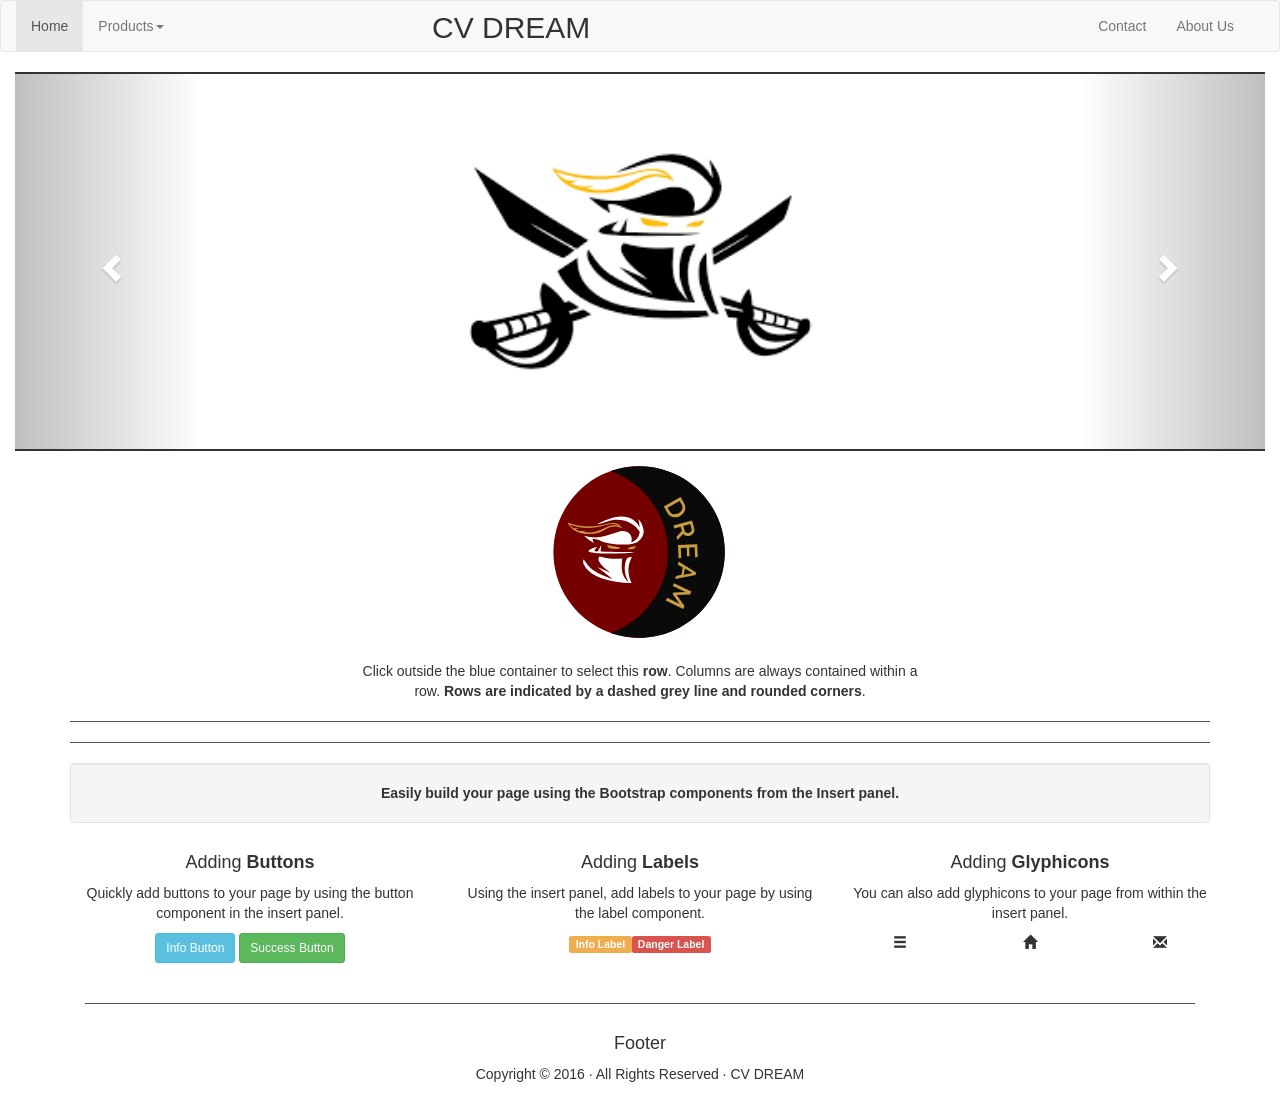
==== main.html @ 2bee4709 "modified:   main.html" ====
<!DOCTYPE html>
<html lang="en">
<head>
<meta charset="utf-8">
<meta http-equiv="X-UA-Compatible" content="IE=edge">
<meta name="viewport" content="width=device-width, initial-scale=1">
<title>CV DREAM</title>
<link rel="icon" href="">

<link rel="stylesheet" href="https://maxcdn.bootstrapcdn.com/bootstrap/3.3.7/css/bootstrap.min.css">
<link rel="stylesheet" type="text/css" href="css/custom.css">
<link type="text/css" href="../CV-Dream-website/css/bootstrap.css" rel="stylesheet">
<link type="text/javascript" href="../CV-Dream-website/js/bootstrap.js" rel="stylesheet">
<script type="text/javascript" src="js/jquery-1.11.3.min.js"></script>
</head>

<body>
<nav class="navbar navbar-default">
  <div class="container-fluid"> 
    <!-- Brand and toggle get grouped for better mobile display -->
    <div class="navbar-header">
      <button type="button" class="navbar-toggle collapsed" data-toggle="collapse" data-target="#defaultNavbar1"><span class="sr-only">Toggle navigation</span><span class="icon-bar"></span></button>
	</div>
    <!-- Collect the nav links, forms, and other content for toggling -->
	<div class="row">
		<div class="collapse navbar-collapse" id="defaultNavbar1">
			<ul class="nav navbar-nav col-md-4">
				<li class="active"><a href="#">Home<span class="sr-only">(current)</span></a></li>
				<li class="dropdown"><a href="#" class="dropdown-toggle" data-toggle="dropdown" role="button" aria-expanded="false">Products<span class="caret"></span></a>
					<ul class="dropdown-menu" role="menu">
						<li><a href="../CV-Dream-website/product-current.html">Current</a></li>
						<li class="divider"></li>
						<li><a href="../CV-Dream-website/product-newideas.html">New Ideas</a></li>
					</ul>
				</li>
			</ul>
			<h2 class="nav navbar-nav navbar-default text-justify col-md-4" id="nav-title">CV DREAM</h2>
			<ul class="nav navbar-nav col-md-4">
				<li class="pull-right"><a href="#aboutus">About Us</a></li>
				<li class="pull-right"><a href="#contact">Contact</a></li>
			</ul>
		</div>
	</div>
    <!-- /.navbar-collapse --> 
  </div>
  <!-- /.container-fluid --> 
</nav>

<div>
	<div class="container-fluid banner">
		<div class="carousel">
			<div id="myCarousel" class="carousel slide" data-ride="carousel">
				<!-- Indicators -->
				<ol class="carousel-indicators">
					<li data-target="#myCarousel" data-slide-to="0" class="active"></li>
					<li data-target="#myCarousel" data-slide-to="1"></li>
					<!--<li data-target="#myCarousel" data-slide-to="2"></li>
					<li data-target="#myCarousel" data-slide-to="3"></li>-->
				</ol>

				<!-- Wrapper for slides -->
				<div class="carousel-inner" role="listbox">
					<div class="item active">
						<img src="photos/image1.png" alt="Img1">
					</div>
					<div class="item">
						<img src="photos/image2.png" alt="Img2">
					</div>
					<div class="item">
						<img src="photos/image2.png" alt="Img2">
					</div>
					<div class="item">
						<img src="photos/image2.png" alt="Img2">
					</div>
				</div>
			<!-- Left and right controls -->
				<a class="left carousel-control" href="#myCarousel" role="button" data-slide="prev">
					<span class="glyphicon glyphicon-chevron-left" aria-hidden="true"></span>
					<span class="sr-only">Previous</span>
				</a>
				<a class="right carousel-control" href="#myCarousel" role="button" data-slide="next">
					<span class="glyphicon glyphicon-chevron-right" aria-hidden="true"></span>
					<span class="sr-only">Next</span>
				</a>
			</div>
		</div>
	</div>
	<div class="row">
		<div class="overlay">
		<img id="logo" src="photos/logo/DREAMLOGO.svg" alt="CV DREAM">
		</div>
	</div>
</div>

<div class="container">
  <div class="row text-center">
    <div class="col-md-6 col-md-offset-3">Click outside the blue container to select this <strong>row</strong>. Columns are always contained within a row. <strong>Rows are indicated by a dashed grey line and rounded corners</strong>. </div>
  </div>
  <hr>
  <hr>
  <div class="row">
    <div class="text-center col-md-12">
      <div class="well"><strong> Easily build your page using the Bootstrap components from the Insert panel.</strong></div>
    </div>
  </div>
  <div class="row">
    <div class="col-sm-4 text-center">
      <h4>Adding <strong>Buttons</strong></h4>
      <p>Quickly add buttons to your page by using the button component in the insert panel. </p>
      <button type="button" class="btn btn-info btn-sm">Info Button</button>
      <button type="button" class="btn btn-success btn-sm">Success Button</button>
    </div>
    <div class="text-center col-sm-4">
      <h4>Adding <strong>Labels</strong></h4>
      <p>Using the insert panel, add labels to your page by using the label component.</p>
      <span class="label label-warning">Info Label</span><span class="label label-danger">Danger Label</span> </div>
    <div class="text-center col-sm-4">
      <h4>Adding <strong>Glyphicons</strong></h4>
      <p>You can also add glyphicons to your page from within the insert panel.</p>
      <div class="row">
        <div class="col-xs-4"><span class="glyphicon glyphicon-menu-hamburger" aria-hidden="true"></span></div>
        <div class="col-xs-4"><span class="glyphicon glyphicon-home" aria-hidden="true"> </span> </div>
        <div class="col-xs-4"><span class="glyphicon glyphicon-envelope" aria-hidden="true"></span></div>
      </div>
    </div>
  </div>
<div class="container-fluid banner">
	<br>
	<hr>
	<div class="row">
    <div class="text-center col-md-6 col-md-offset-3">
      <h4>Footer </h4>
      <p>Copyright &copy; 2016 &middot; All Rights Reserved &middot; CV DREAM</p>
    </div>
  </div>
</div>
<script src="js/jquery-1.11.3.min.js"></script>
<script src="js/bootstrap.js"></script>
</body>
</html>
---- css/custom.css ----
body {
	/*background-image:	url("../photos/background.jpg");*/
	/*color:	#4d5259;*/
}

hr {
    border-color:		#4d5259 !important;
}

#nav-title{
	margin-top:			10px;
	margin-left:		auto;
	margin-right:		auto;
	margin-bottom:		2px;
}

.productBox {
	border-width:		2px;
	border-style:		outset;
	border-color:		gray;
}

.productPageImg{
	border-style:		solid;
	border-color:		black;
	border-width:		2px;
	margin:				0px;
}

.center {
	text-align:			center !important;
	margin-left:		auto !important;
	margin-right:		auto !important;
}

#purchaseBtn {
	margin-top: 5px;
}

#comingSoon {
	background-color:	#8e0000;
	color:				#ffffff;
	
}

#down-img {
	width:				80%;
}

h3 {
	font-weight:		bold !important;
	font-family:		Futura !important;
}

#product-name {
	
}

.carousel-inner > .item > img,
.carousel-inner > .item > a > img {
	width:				30%;
    margin:				auto;
}

.carousel {
	border-style:		solid hidden solid hidden;
	border-width:		1px;
}

#logo{
    margin:				0 0 10px 10px;
	height:				200px;
	width:				auto;
	display: 			block;
    margin-left:		auto;
    margin-right:		auto;
}
.productImage {
	margin:				0 0 10px 10px;
	height:				200px;
	width:				auto;
}

.center-float{
	margin-left:		auto;
	margin-right:		auto;
	position:			absolute;
	top:				123px;
}

.overlay { 
   position:			relative; 
   width:				100%;
}

.overlay-text { 
   position:			absolute; 
   top:					200px; 
   left:				0; 
   width:				100%;
}

.align-left {
	position:			absolute;
	text-align:			left;
}

#banner{
	margin:				0px;
    position:			absolute;
    z-index:			5;
    color:				white;
}
#banner > h2 {
    position:			relative;
    top:				30px;
	left:				-10px;
    width:				150px;
	height:				30px;
    background:			#942911;
}
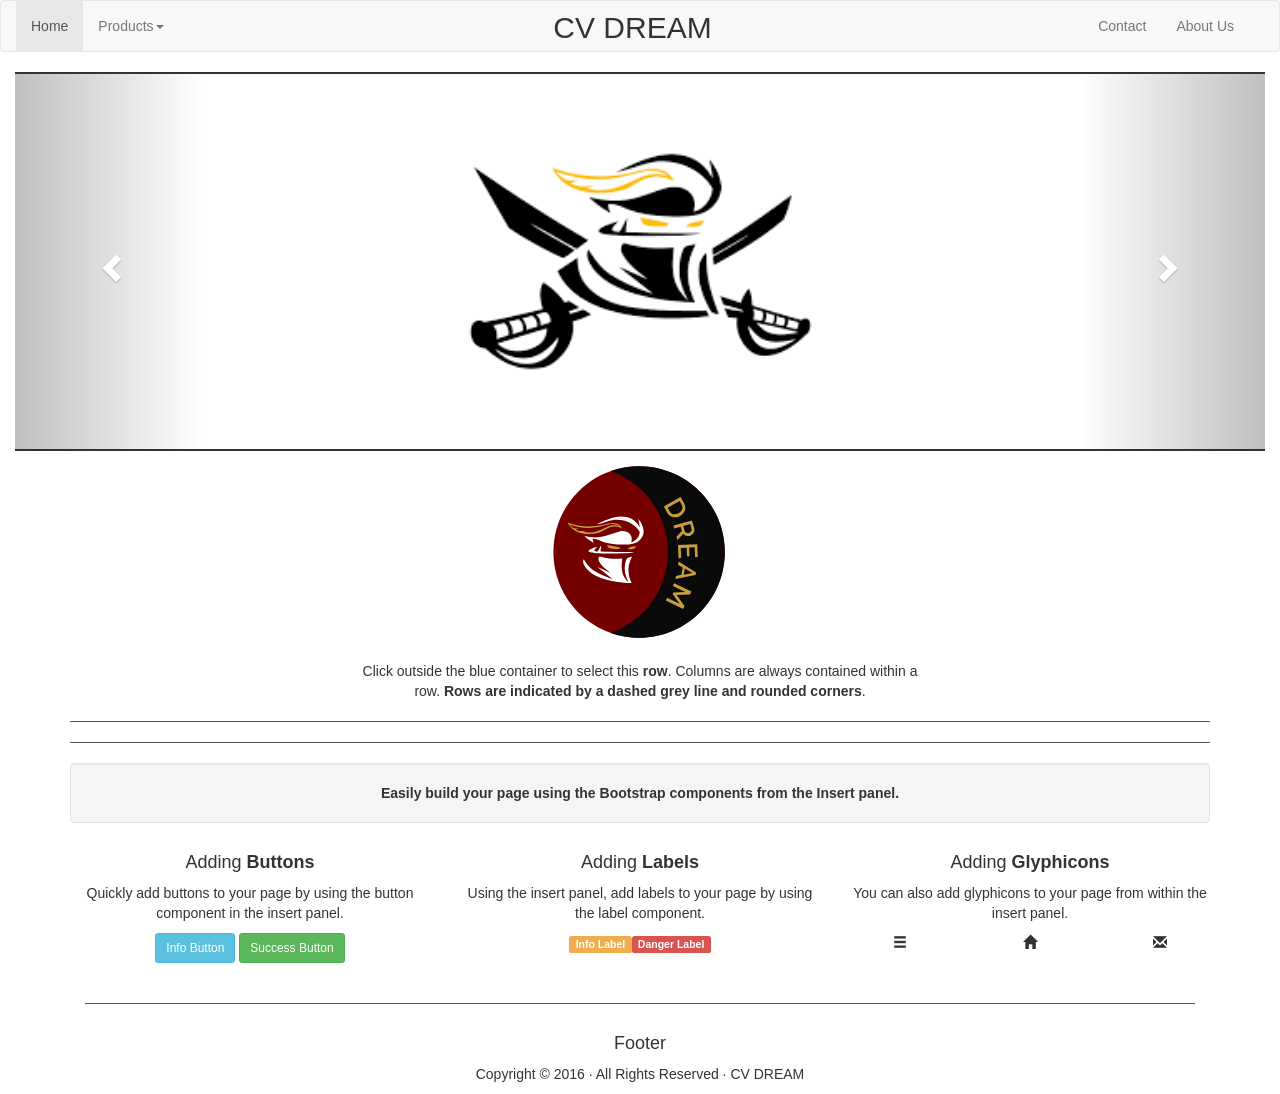
==== commit 21984558: "modified:   main.html" ====
--- a/main.html
+++ b/main.html
@@ -34,7 +34,7 @@
 					</ul>
 				</li>
 			</ul>
-			<h2 class="nav navbar-nav navbar-default text-justify col-md-4" id="nav-title">CV DREAM</h2>
+			<h2 class="nav navbar-nav navbar-default text-center col-md-4" id="nav-title">CV DREAM</h2>
 			<ul class="nav navbar-nav col-md-4">
 				<li class="pull-right"><a href="#aboutus">About Us</a></li>
 				<li class="pull-right"><a href="#contact">Contact</a></li>
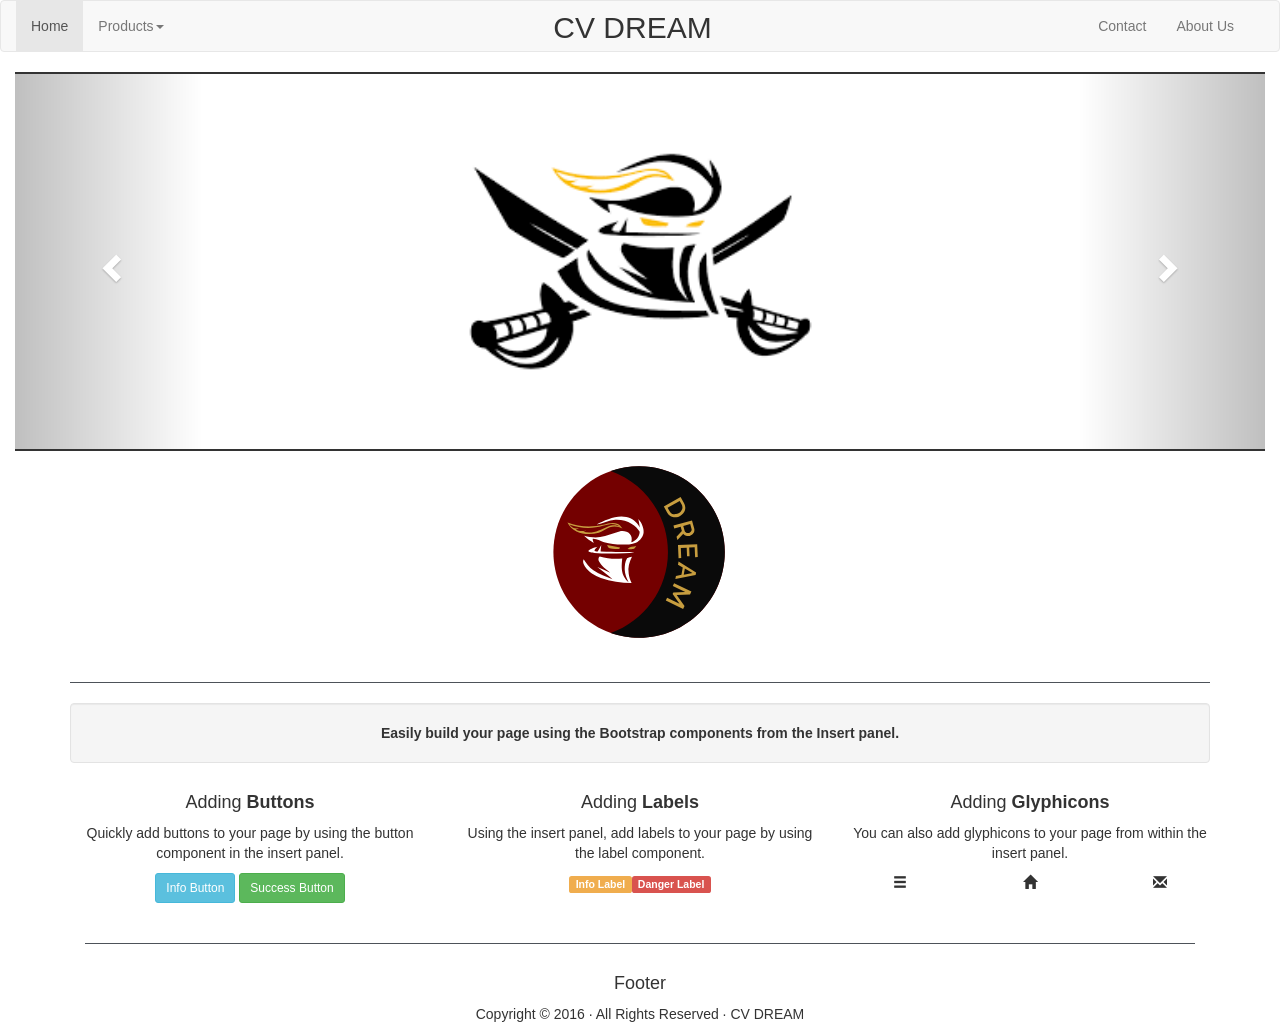
==== commit fe9e8ed8: "renamed:    down.html -> index.html 	modified:   main.html 	modified:   product-current.html 	modifi" ====
--- a/main.html
+++ b/main.html
@@ -16,12 +16,12 @@
 
 <body>
 <nav class="navbar navbar-default">
-  <div class="container-fluid"> 
-    <!-- Brand and toggle get grouped for better mobile display -->
-    <div class="navbar-header">
-      <button type="button" class="navbar-toggle collapsed" data-toggle="collapse" data-target="#defaultNavbar1"><span class="sr-only">Toggle navigation</span><span class="icon-bar"></span></button>
+	<div class="container-fluid"> 
+		<!-- Brand and toggle get grouped for better mobile display -->
+		<div class="navbar-header">
+			<button type="button" class="navbar-toggle collapsed" data-toggle="collapse" data-target="#defaultNavbar1"><span class="sr-only">Toggle navigation</span><span class="icon-bar"></span></button>
 	</div>
-    <!-- Collect the nav links, forms, and other content for toggling -->
+		<!-- Collect the nav links, forms, and other content for toggling -->
 	<div class="row">
 		<div class="collapse navbar-collapse" id="defaultNavbar1">
 			<ul class="nav navbar-nav col-md-4">
@@ -41,12 +41,12 @@
 			</ul>
 		</div>
 	</div>
-    <!-- /.navbar-collapse --> 
-  </div>
-  <!-- /.container-fluid --> 
+		<!-- /.navbar-collapse --> 
+	</div>
+	<!-- /.container-fluid --> 
 </nav>
 
-<div>
+<div><!-- CAROUSEL ONLY -->
 	<div class="container-fluid banner">
 		<div class="carousel">
 			<div id="myCarousel" class="carousel slide" data-ride="carousel">
@@ -85,54 +85,54 @@
 			</div>
 		</div>
 	</div>
-	<div class="row">
-		<div class="overlay">
-		<img id="logo" src="photos/logo/DREAMLOGO.svg" alt="CV DREAM">
-		</div>
-	</div>
+	
 </div>
 
 <div class="container">
-  <div class="row text-center">
-    <div class="col-md-6 col-md-offset-3">Click outside the blue container to select this <strong>row</strong>. Columns are always contained within a row. <strong>Rows are indicated by a dashed grey line and rounded corners</strong>. </div>
-  </div>
-  <hr>
-  <hr>
-  <div class="row">
-    <div class="text-center col-md-12">
-      <div class="well"><strong> Easily build your page using the Bootstrap components from the Insert panel.</strong></div>
-    </div>
-  </div>
-  <div class="row">
-    <div class="col-sm-4 text-center">
-      <h4>Adding <strong>Buttons</strong></h4>
-      <p>Quickly add buttons to your page by using the button component in the insert panel. </p>
-      <button type="button" class="btn btn-info btn-sm">Info Button</button>
-      <button type="button" class="btn btn-success btn-sm">Success Button</button>
-    </div>
-    <div class="text-center col-sm-4">
-      <h4>Adding <strong>Labels</strong></h4>
-      <p>Using the insert panel, add labels to your page by using the label component.</p>
-      <span class="label label-warning">Info Label</span><span class="label label-danger">Danger Label</span> </div>
-    <div class="text-center col-sm-4">
-      <h4>Adding <strong>Glyphicons</strong></h4>
-      <p>You can also add glyphicons to your page from within the insert panel.</p>
-      <div class="row">
-        <div class="col-xs-4"><span class="glyphicon glyphicon-menu-hamburger" aria-hidden="true"></span></div>
-        <div class="col-xs-4"><span class="glyphicon glyphicon-home" aria-hidden="true"> </span> </div>
-        <div class="col-xs-4"><span class="glyphicon glyphicon-envelope" aria-hidden="true"></span></div>
-      </div>
-    </div>
-  </div>
+	<div class="row text-align-left">
+		<div class="overlay col-md-2">
+			<img id="logo" src="photos/logo/DREAMLOGO.svg" alt="CV DREAM">
+		</div>
+		<div class="col-md-8 col-md-offset-1">
+			<!-- About our Project -->
+		</div>
+	</div>
+	<hr>
+	<div class="row">
+		<div class="text-center col-md-12">
+			<div class="well"><strong> Easily build your page using the Bootstrap components from the Insert panel.</strong></div>
+		</div>
+	</div>
+	<div class="row">
+		<div class="col-sm-4 text-center">
+			<h4>Adding <strong>Buttons</strong></h4>
+			<p>Quickly add buttons to your page by using the button component in the insert panel. </p>
+			<button type="button" class="btn btn-info btn-sm">Info Button</button>
+			<button type="button" class="btn btn-success btn-sm">Success Button</button>
+		</div>
+		<div class="text-center col-sm-4">
+			<h4>Adding <strong>Labels</strong></h4>
+			<p>Using the insert panel, add labels to your page by using the label component.</p>
+			<span class="label label-warning">Info Label</span><span class="label label-danger">Danger Label</span> </div>
+		<div class="text-center col-sm-4">
+			<h4>Adding <strong>Glyphicons</strong></h4>
+			<p>You can also add glyphicons to your page from within the insert panel.</p>
+			<div class="row">
+				<div class="col-xs-4"><span class="glyphicon glyphicon-menu-hamburger" aria-hidden="true"></span></div>
+				<div class="col-xs-4"><span class="glyphicon glyphicon-home" aria-hidden="true"> </span> </div>
+				<div class="col-xs-4"><span class="glyphicon glyphicon-envelope" aria-hidden="true"></span></div>
+			</div>
+		</div>
+	</div>
 <div class="container-fluid banner">
 	<br>
 	<hr>
 	<div class="row">
-    <div class="text-center col-md-6 col-md-offset-3">
-      <h4>Footer </h4>
-      <p>Copyright &copy; 2016 &middot; All Rights Reserved &middot; CV DREAM</p>
-    </div>
-  </div>
+		<div class="text-center col-md-6 col-md-offset-3">
+			<h4>Footer </h4>
+			<p>Copyright &copy; 2016 &middot; All Rights Reserved &middot; CV DREAM</p>
+		</div>
+	</div>
 </div>
 <script src="js/jquery-1.11.3.min.js"></script>
 <script src="js/bootstrap.js"></script>
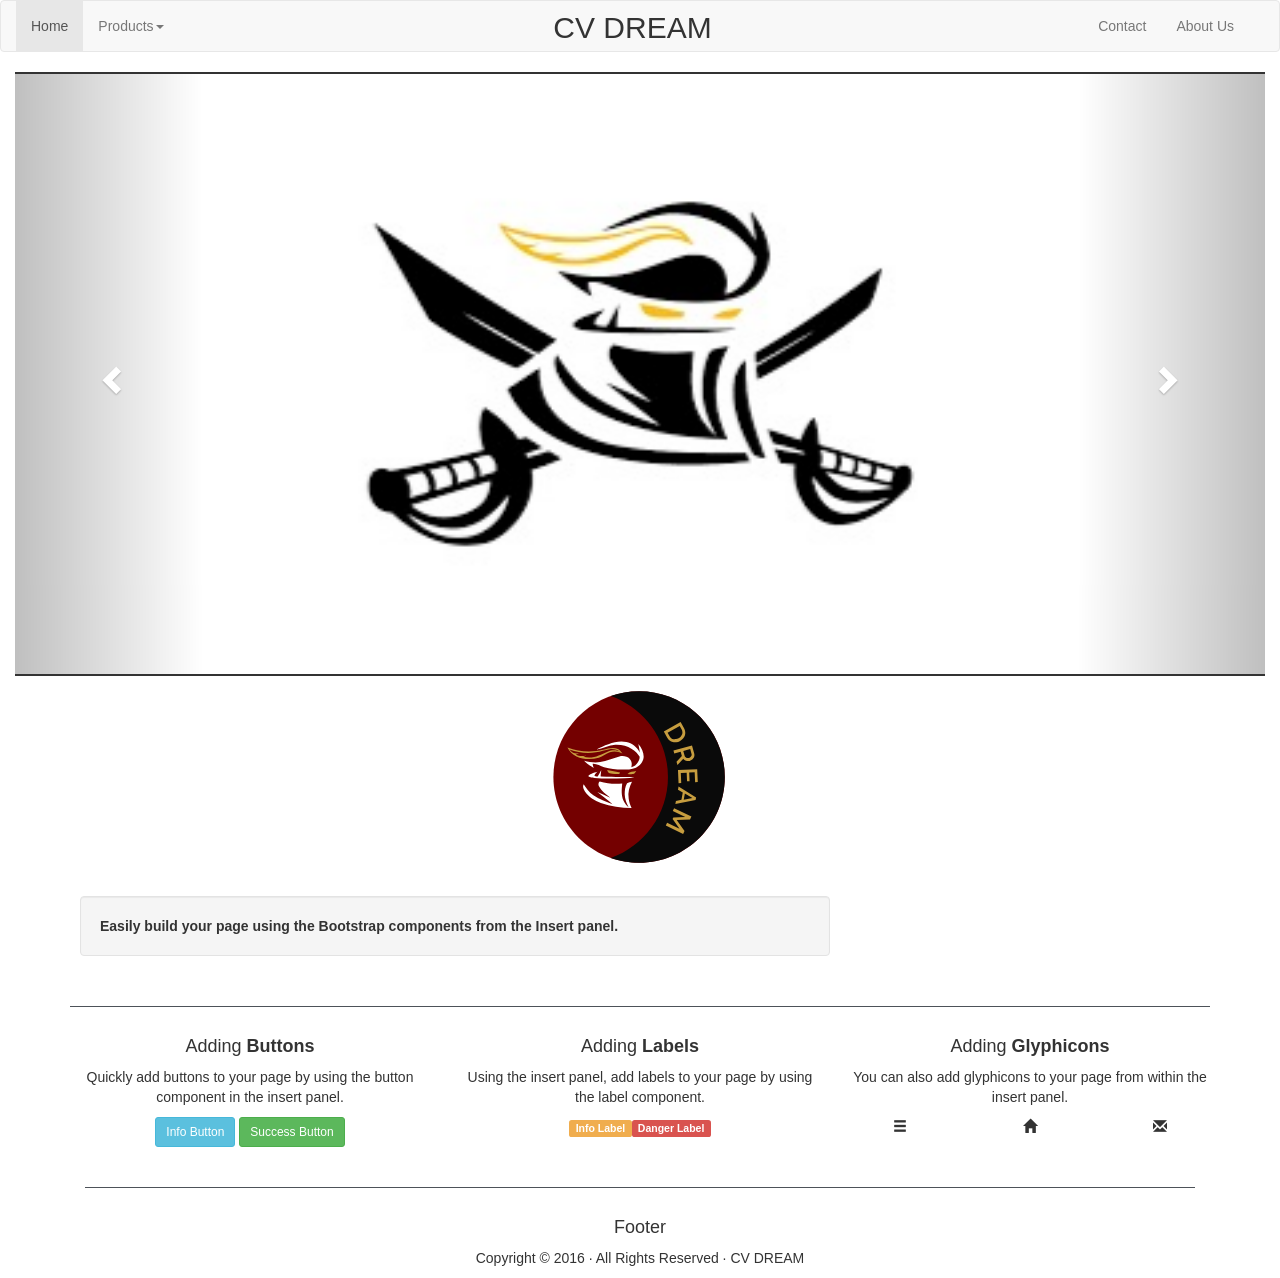
==== commit d58a73b6: "modified:   css/custom.css 	modified:   main.html 	deleted:    photos/500pxWIDE.txt 	renamed:    pho" ====
--- a/main.html
+++ b/main.html
@@ -61,16 +61,16 @@
 				<!-- Wrapper for slides -->
 				<div class="carousel-inner" role="listbox">
 					<div class="item active">
-						<img src="photos/image1.png" alt="Img1">
+						<img src="photos/image1.jpg" alt="Img1">
 					</div>
 					<div class="item">
-						<img src="photos/image2.png" alt="Img2">
+						<img src="photos/image2.jpg" alt="Img2">
 					</div>
 					<div class="item">
-						<img src="photos/image2.png" alt="Img2">
+						<img src="photos/image3.jpg" alt="Img3">
 					</div>
 					<div class="item">
-						<img src="photos/image2.png" alt="Img2">
+						<img src="photos/image4.jpg" alt="Img4">
 					</div>
 				</div>
 			<!-- Left and right controls -->
@@ -93,15 +93,13 @@
 		<div class="overlay col-md-2">
 			<img id="logo" src="photos/logo/DREAMLOGO.svg" alt="CV DREAM">
 		</div>
-		<div class="col-md-8 col-md-offset-1">
-			<!-- About our Project -->
+		<div class="col-md-8 col-md-offset-1 margin10">
+			<div class="well"><strong> Easily build your page using the Bootstrap components from the Insert panel.</strong></div>
 		</div>
 	</div>
 	<hr>
 	<div class="row">
-		<div class="text-center col-md-12">
-			<div class="well"><strong> Easily build your page using the Bootstrap components from the Insert panel.</strong></div>
-		</div>
+		
 	</div>
 	<div class="row">
 		<div class="col-sm-4 text-center">
--- a/css/custom.css
+++ b/css/custom.css
@@ -58,13 +58,17 @@
 
 .carousel-inner > .item > img,
 .carousel-inner > .item > a > img {
-	width:				30%;
+	width:				600px;
     margin:				auto;
 }
 
 .carousel {
 	border-style:		solid hidden solid hidden;
 	border-width:		1px;
+}
+
+.margin10 {
+	margin:				10px;
 }
 
 #logo{
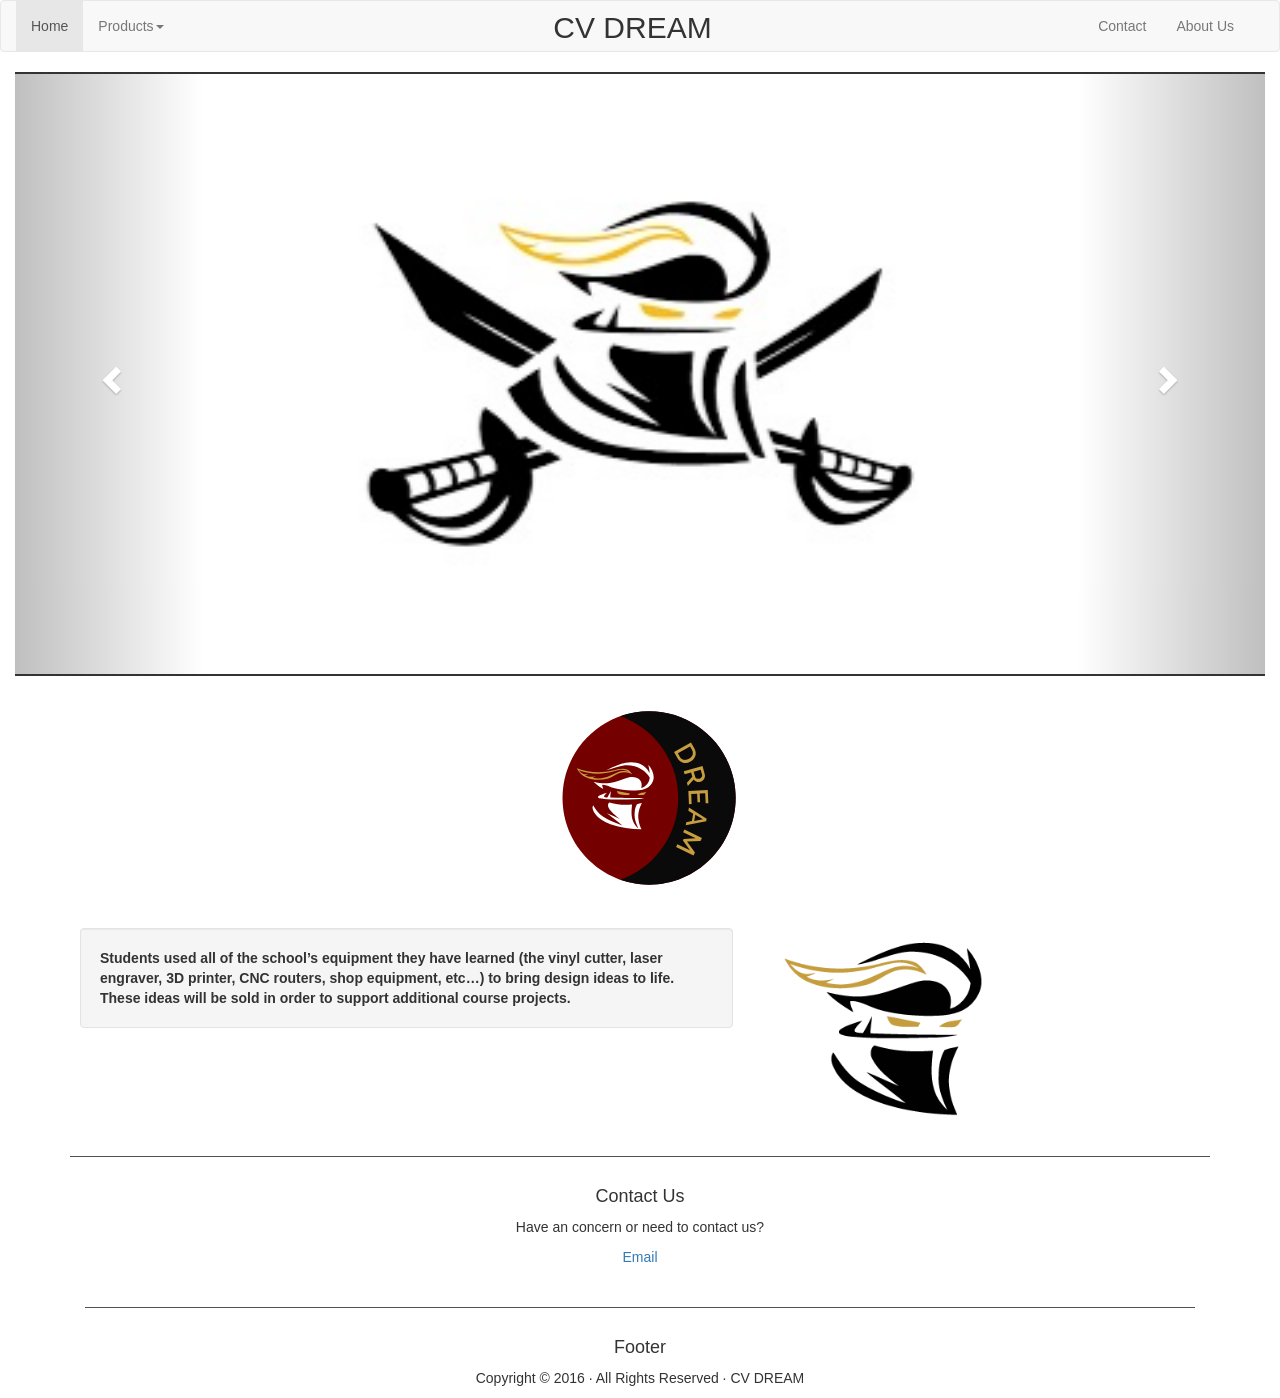
==== commit 4aac4b68: "modified:   css/custom.css 	modified:   main.html 	new file:   photos/RaiderHead.gif 	new file:   ph" ====
--- a/main.html
+++ b/main.html
@@ -54,8 +54,8 @@
 				<ol class="carousel-indicators">
 					<li data-target="#myCarousel" data-slide-to="0" class="active"></li>
 					<li data-target="#myCarousel" data-slide-to="1"></li>
-					<!--<li data-target="#myCarousel" data-slide-to="2"></li>
-					<li data-target="#myCarousel" data-slide-to="3"></li>-->
+					<li data-target="#myCarousel" data-slide-to="2"></li>
+					<li data-target="#myCarousel" data-slide-to="3"></li>
 				</ol>
 
 				<!-- Wrapper for slides -->
@@ -90,11 +90,14 @@
 
 <div class="container">
 	<div class="row text-align-left">
-		<div class="overlay col-md-2">
+		<div class="overlay margin10 col-md-2">
 			<img id="logo" src="photos/logo/DREAMLOGO.svg" alt="CV DREAM">
 		</div>
-		<div class="col-md-8 col-md-offset-1 margin10">
-			<div class="well"><strong> Easily build your page using the Bootstrap components from the Insert panel.</strong></div>
+		<div class="col-md-7 margin10">
+			<div class="well"><strong>Students used all of the school’s equipment they have learned (the vinyl cutter, laser engraver, 3D printer, CNC routers, shop equipment, etc…) to bring design ideas to life. These ideas will be sold in order to support additional course projects.</strong></div>
+		</div>
+		<div class="col-md-2 margin10">
+			<img id="logo" src="photos/RaiderHead.gif">
 		</div>
 	</div>
 	<hr>
@@ -102,24 +105,10 @@
 		
 	</div>
 	<div class="row">
-		<div class="col-sm-4 text-center">
-			<h4>Adding <strong>Buttons</strong></h4>
-			<p>Quickly add buttons to your page by using the button component in the insert panel. </p>
-			<button type="button" class="btn btn-info btn-sm">Info Button</button>
-			<button type="button" class="btn btn-success btn-sm">Success Button</button>
-		</div>
-		<div class="text-center col-sm-4">
-			<h4>Adding <strong>Labels</strong></h4>
-			<p>Using the insert panel, add labels to your page by using the label component.</p>
-			<span class="label label-warning">Info Label</span><span class="label label-danger">Danger Label</span> </div>
-		<div class="text-center col-sm-4">
-			<h4>Adding <strong>Glyphicons</strong></h4>
-			<p>You can also add glyphicons to your page from within the insert panel.</p>
-			<div class="row">
-				<div class="col-xs-4"><span class="glyphicon glyphicon-menu-hamburger" aria-hidden="true"></span></div>
-				<div class="col-xs-4"><span class="glyphicon glyphicon-home" aria-hidden="true"> </span> </div>
-				<div class="col-xs-4"><span class="glyphicon glyphicon-envelope" aria-hidden="true"></span></div>
-			</div>
+		<div class="col-md-10 col-md-offset-1 text-center">
+			<h4>Contact Us</h4>
+			<p>Have an concern or need to contact us?</p>
+			<a href="mailto:info@example.com?subject=subject&cc=cc@example.com">Email</a>
 		</div>
 	</div>
 <div class="container-fluid banner">
--- a/css/custom.css
+++ b/css/custom.css
@@ -71,10 +71,17 @@
 	margin:				10px;
 }
 
+.margin20 {
+	margin:				20px;
+}
+
+.margin30 {
+	margin:				30px;
+}
+
 #logo{
-    margin:				0 0 10px 10px;
-	height:				200px;
-	width:				auto;
+    margin:				10px;
+	width:				200px;
 	display: 			block;
     margin-left:		auto;
     margin-right:		auto;
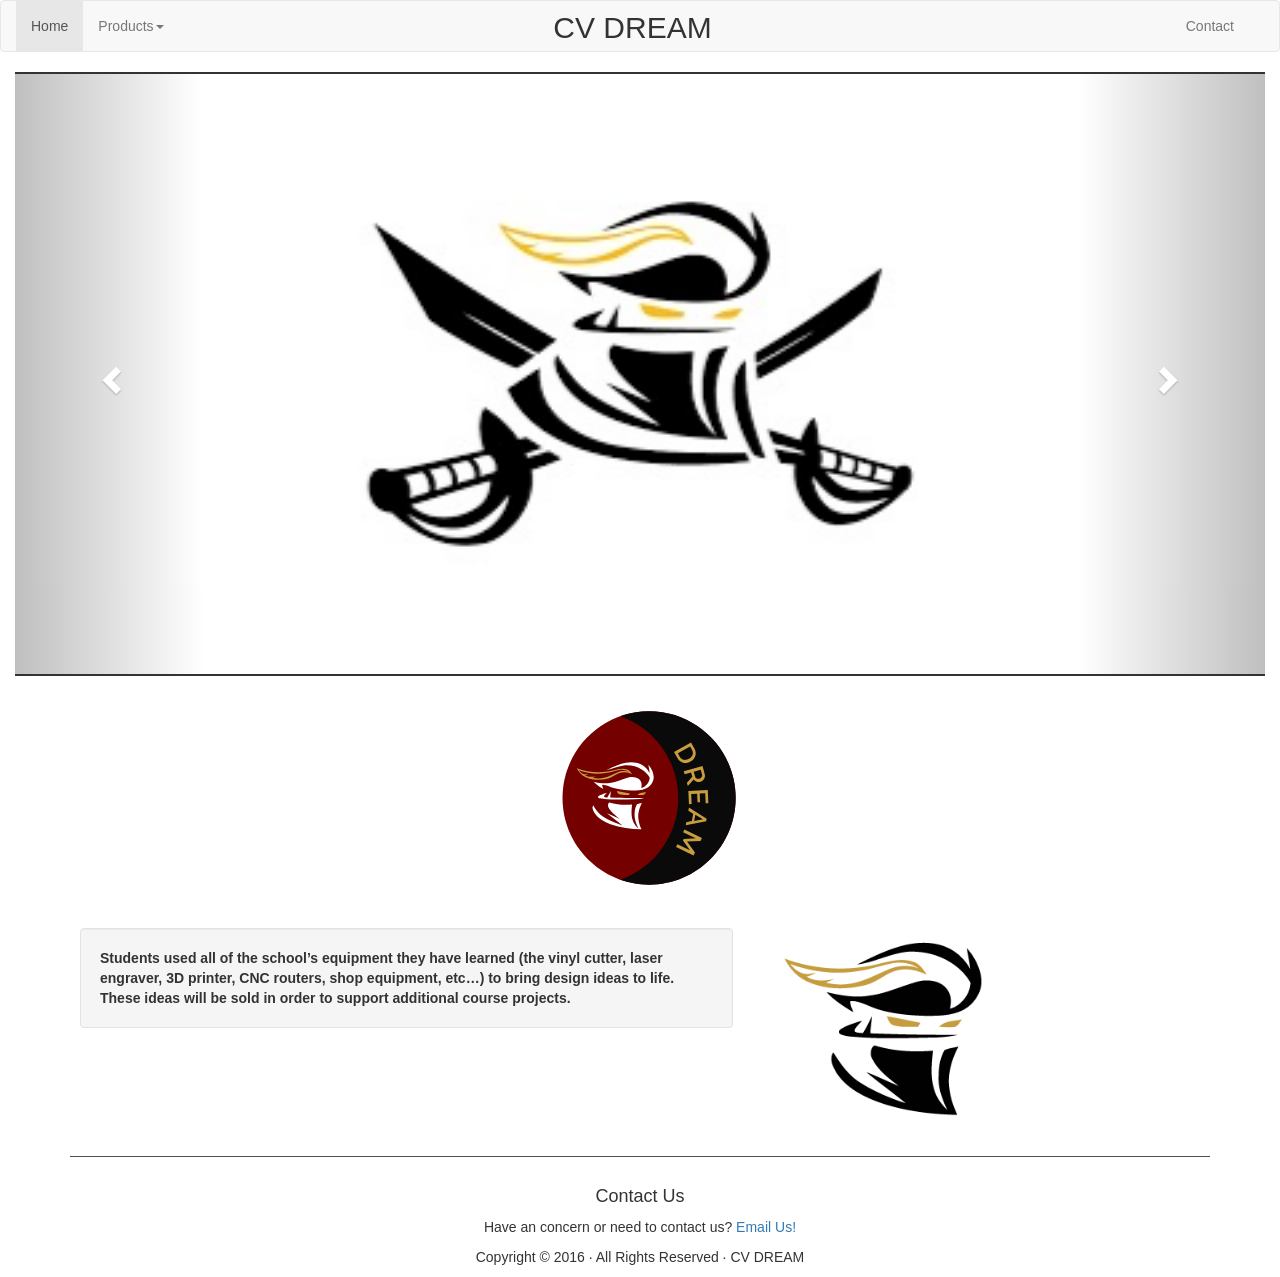
==== commit 7346736d: "modified:   css/custom.css 	new file:   js/jquery-ui.js 	modified:   main.html 	new file:   order-fo" ====
--- a/main.html
+++ b/main.html
@@ -12,9 +12,22 @@
 <link type="text/css" href="../CV-Dream-website/css/bootstrap.css" rel="stylesheet">
 <link type="text/javascript" href="../CV-Dream-website/js/bootstrap.js" rel="stylesheet">
 <script type="text/javascript" src="js/jquery-1.11.3.min.js"></script>
+<script type="text/javascript" src="js/jquery-ui.js"></script>
 </head>
 
 <body>
+<script type = "text/javascript" language = "javascript">
+	function scrollC() {
+		document.getElementById('contact').scrollIntoView();
+	}
+    $(document).ready(function() {
+        $("#contactBut").click(function(){
+            $("#contact").effect( "highlight", {color:"#ffff1a"}, 3000 );
+        });
+	});
+</script>
+
+
 <nav class="navbar navbar-default">
 	<div class="container-fluid"> 
 		<!-- Brand and toggle get grouped for better mobile display -->
@@ -25,7 +38,7 @@
 	<div class="row">
 		<div class="collapse navbar-collapse" id="defaultNavbar1">
 			<ul class="nav navbar-nav col-md-4">
-				<li class="active"><a href="#">Home<span class="sr-only">(current)</span></a></li>
+				<li class="active"><a href="../CV-Dream-website/index.html">Home<span class="sr-only">(current)</span></a></li>
 				<li class="dropdown"><a href="#" class="dropdown-toggle" data-toggle="dropdown" role="button" aria-expanded="false">Products<span class="caret"></span></a>
 					<ul class="dropdown-menu" role="menu">
 						<li><a href="../CV-Dream-website/product-current.html">Current</a></li>
@@ -36,8 +49,7 @@
 			</ul>
 			<h2 class="nav navbar-nav navbar-default text-center col-md-4" id="nav-title">CV DREAM</h2>
 			<ul class="nav navbar-nav col-md-4">
-				<li class="pull-right"><a href="#aboutus">About Us</a></li>
-				<li class="pull-right"><a href="#contact">Contact</a></li>
+				<li class="pull-right"><a id="contactBut" onclick="scrollC()" href="#">Contact</a></li>
 			</ul>
 		</div>
 	</div>
@@ -93,7 +105,7 @@
 		<div class="overlay margin10 col-md-2">
 			<img id="logo" src="photos/logo/DREAMLOGO.svg" alt="CV DREAM">
 		</div>
-		<div class="col-md-7 margin10">
+		<div class="col-md-7 margin10" id="aboutus">
 			<div class="well"><strong>Students used all of the school’s equipment they have learned (the vinyl cutter, laser engraver, 3D printer, CNC routers, shop equipment, etc…) to bring design ideas to life. These ideas will be sold in order to support additional course projects.</strong></div>
 		</div>
 		<div class="col-md-2 margin10">
@@ -102,21 +114,9 @@
 	</div>
 	<hr>
 	<div class="row">
-		
-	</div>
-	<div class="row">
-		<div class="col-md-10 col-md-offset-1 text-center">
+		<div class="text-center col-md-6 col-md-offset-3" id="contact">
 			<h4>Contact Us</h4>
-			<p>Have an concern or need to contact us?</p>
-			<a href="mailto:info@example.com?subject=subject&cc=cc@example.com">Email</a>
-		</div>
-	</div>
-<div class="container-fluid banner">
-	<br>
-	<hr>
-	<div class="row">
-		<div class="text-center col-md-6 col-md-offset-3">
-			<h4>Footer </h4>
+			<p>Have an concern or need to contact us?<a href="mailto:info@example.com?subject=subject&cc=cc@example.com">	Email Us!</a></p>
 			<p>Copyright &copy; 2016 &middot; All Rights Reserved &middot; CV DREAM</p>
 		</div>
 	</div>
--- a/css/custom.css
+++ b/css/custom.css
@@ -130,3 +130,11 @@
 	height:				30px;
     background:			#942911;
 }
+
+#form-background {
+	background-color:	white !important;
+}
+
+#form-title {
+	margin:				
+}
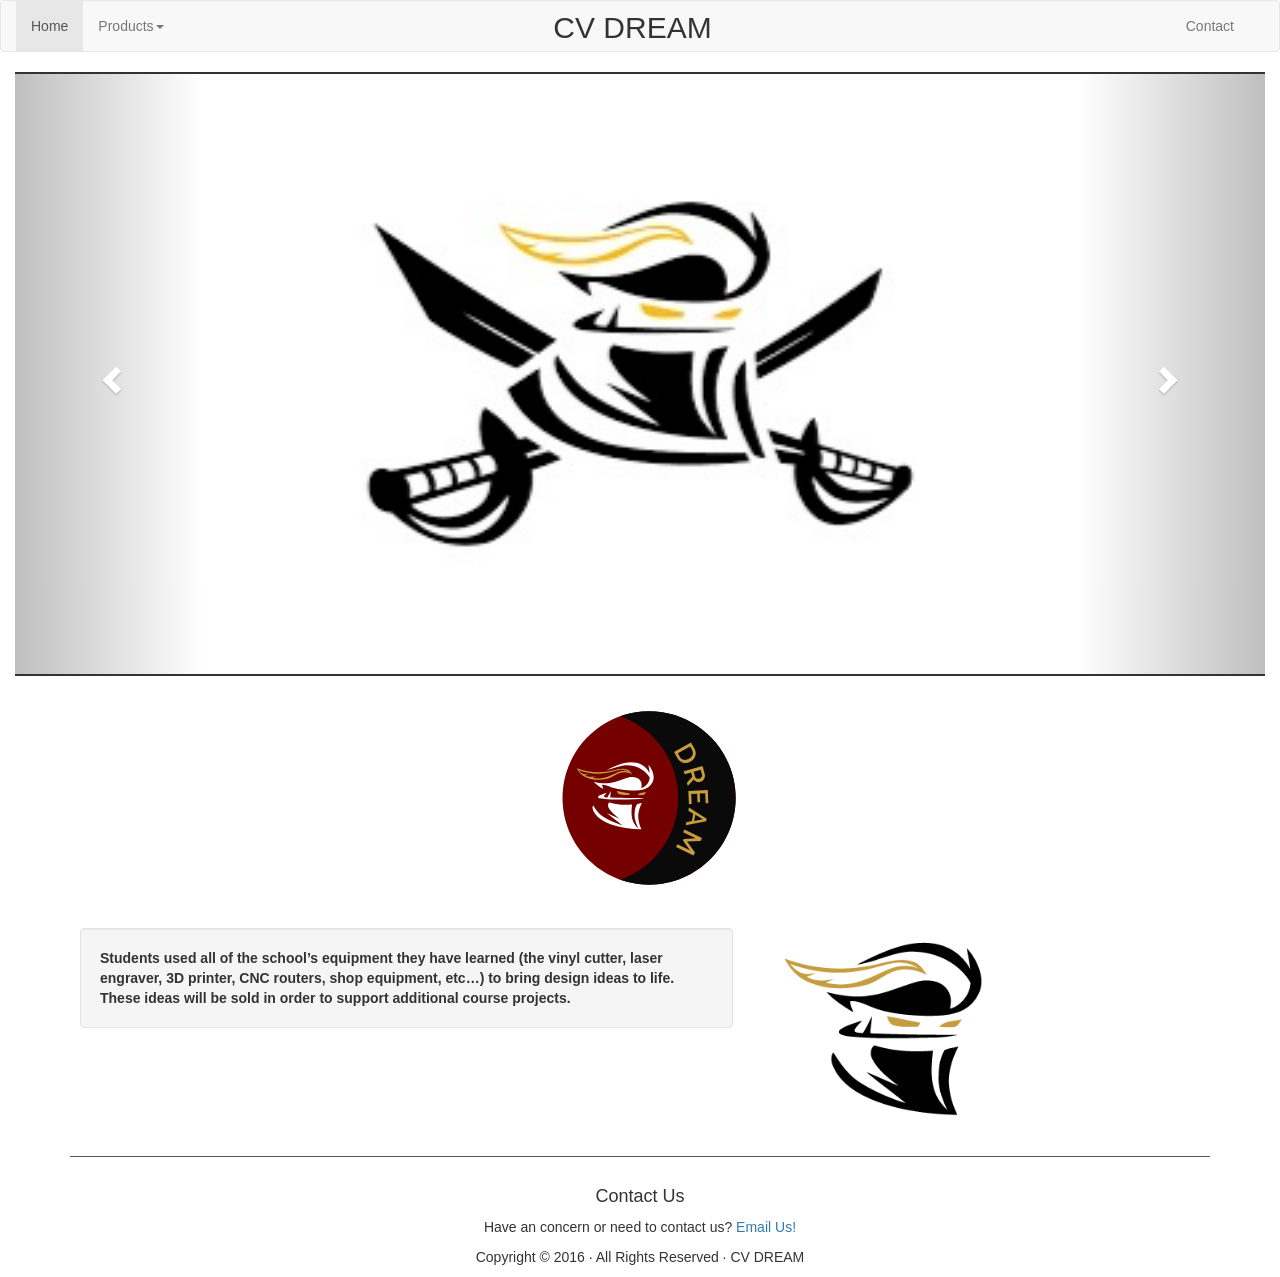
==== commit 45160bcf: "modified:   main.html" ====
--- a/main.html
+++ b/main.html
@@ -1,4 +1,4 @@
-<!DOCTYPE html>
+﻿<!DOCTYPE html>
 <html lang="en">
 <head>
 <meta charset="utf-8">
@@ -6,7 +6,7 @@
 <meta name="viewport" content="width=device-width, initial-scale=1">
 <title>CV DREAM</title>
 <link rel="icon" href="">
-
+<!-- -->
 <link rel="stylesheet" href="https://maxcdn.bootstrapcdn.com/bootstrap/3.3.7/css/bootstrap.min.css">
 <link rel="stylesheet" type="text/css" href="css/custom.css">
 <link type="text/css" href="../CV-Dream-website/css/bootstrap.css" rel="stylesheet">
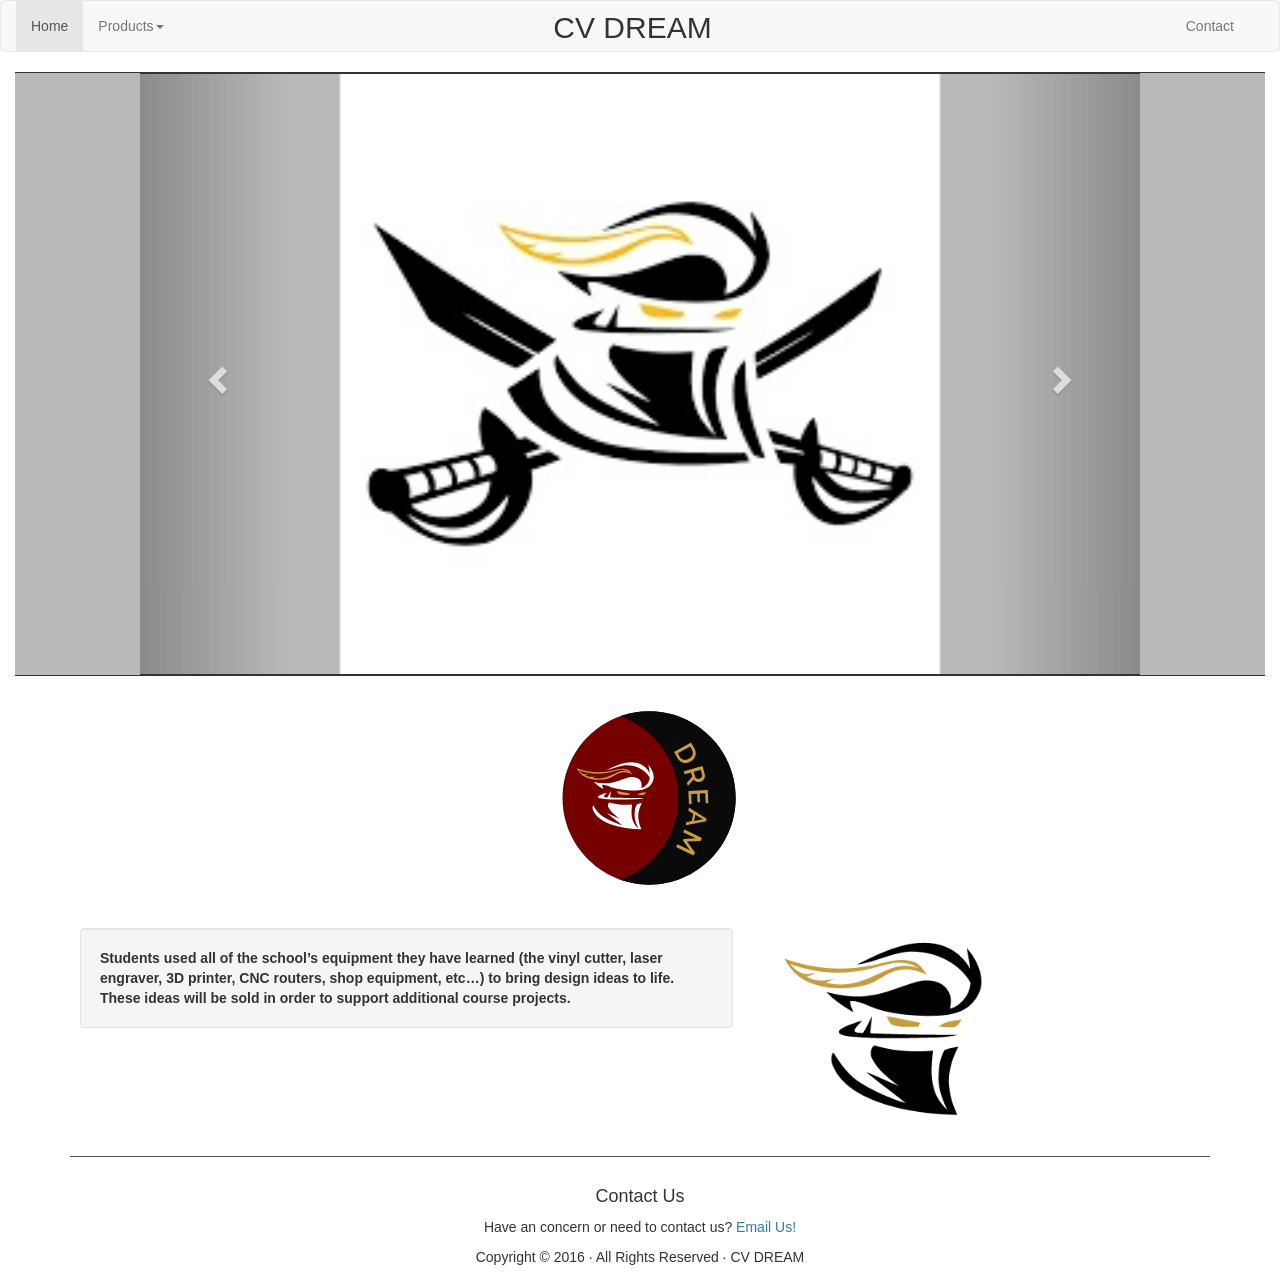
==== commit 3e71a7e6: "modified:   .gitignore 	modified:   css/custom.css 	new file:   js/follow.js 	modified:   main.html " ====
--- a/main.html
+++ b/main.html
@@ -22,7 +22,7 @@
 	}
     $(document).ready(function() {
         $("#contactBut").click(function(){
-            $("#contact").effect( "highlight", {color:"#ffff1a"}, 3000 );
+            $("div.contact").effect( "highlight", {color:"#ffff1a"}, 3000 );
         });
 	});
 </script>
@@ -49,7 +49,7 @@
 			</ul>
 			<h2 class="nav navbar-nav navbar-default text-center col-md-4" id="nav-title">CV DREAM</h2>
 			<ul class="nav navbar-nav col-md-4">
-				<li class="pull-right"><a id="contactBut" onclick="scrollC()" href="#">Contact</a></li>
+				<li class="pull-right"><a id="contactBut" href="#"  onclick="scrollC()">Contact</a></li>
 			</ul>
 		</div>
 	</div>
@@ -60,7 +60,7 @@
 
 <div><!-- CAROUSEL ONLY -->
 	<div class="container-fluid banner">
-		<div class="carousel">
+		<div id="car-contain" class="carousel">
 			<div id="myCarousel" class="carousel slide" data-ride="carousel">
 				<!-- Indicators -->
 				<ol class="carousel-indicators">
@@ -86,11 +86,11 @@
 					</div>
 				</div>
 			<!-- Left and right controls -->
-				<a class="left carousel-control" href="#myCarousel" role="button" data-slide="prev">
+				<a id="arrow" class="left carousel-control" href="#myCarousel" role="button" data-slide="prev">
 					<span class="glyphicon glyphicon-chevron-left" aria-hidden="true"></span>
 					<span class="sr-only">Previous</span>
 				</a>
-				<a class="right carousel-control" href="#myCarousel" role="button" data-slide="next">
+				<a id="arrow" class="right carousel-control" href="#myCarousel" role="button" data-slide="next">
 					<span class="glyphicon glyphicon-chevron-right" aria-hidden="true"></span>
 					<span class="sr-only">Next</span>
 				</a>
@@ -116,7 +116,7 @@
 	<div class="row">
 		<div class="text-center col-md-6 col-md-offset-3" id="contact">
 			<h4>Contact Us</h4>
-			<p>Have an concern or need to contact us?<a href="mailto:info@example.com?subject=subject&cc=cc@example.com">	Email Us!</a></p>
+			<p>Have an concern or need to contact us?<a href="mailto:cvhsdream@gmail.com?subject=">	Email Us!</a></p>
 			<p>Copyright &copy; 2016 &middot; All Rights Reserved &middot; CV DREAM</p>
 		</div>
 	</div>
--- a/css/custom.css
+++ b/css/custom.css
@@ -40,7 +40,6 @@
 #comingSoon {
 	background-color:	#8e0000;
 	color:				#ffffff;
-	
 }
 
 #down-img {
@@ -65,6 +64,16 @@
 .carousel {
 	border-style:		solid hidden solid hidden;
 	border-width:		1px;
+}
+
+#myCarousel {
+	float:				none;
+	margin:				auto;
+	width:				1000px;
+}
+
+#car-contain {
+	background-color:	#bababa;
 }
 
 .margin10 {
@@ -134,7 +143,3 @@
 #form-background {
 	background-color:	white !important;
 }
-
-#form-title {
-	margin:				
-}
